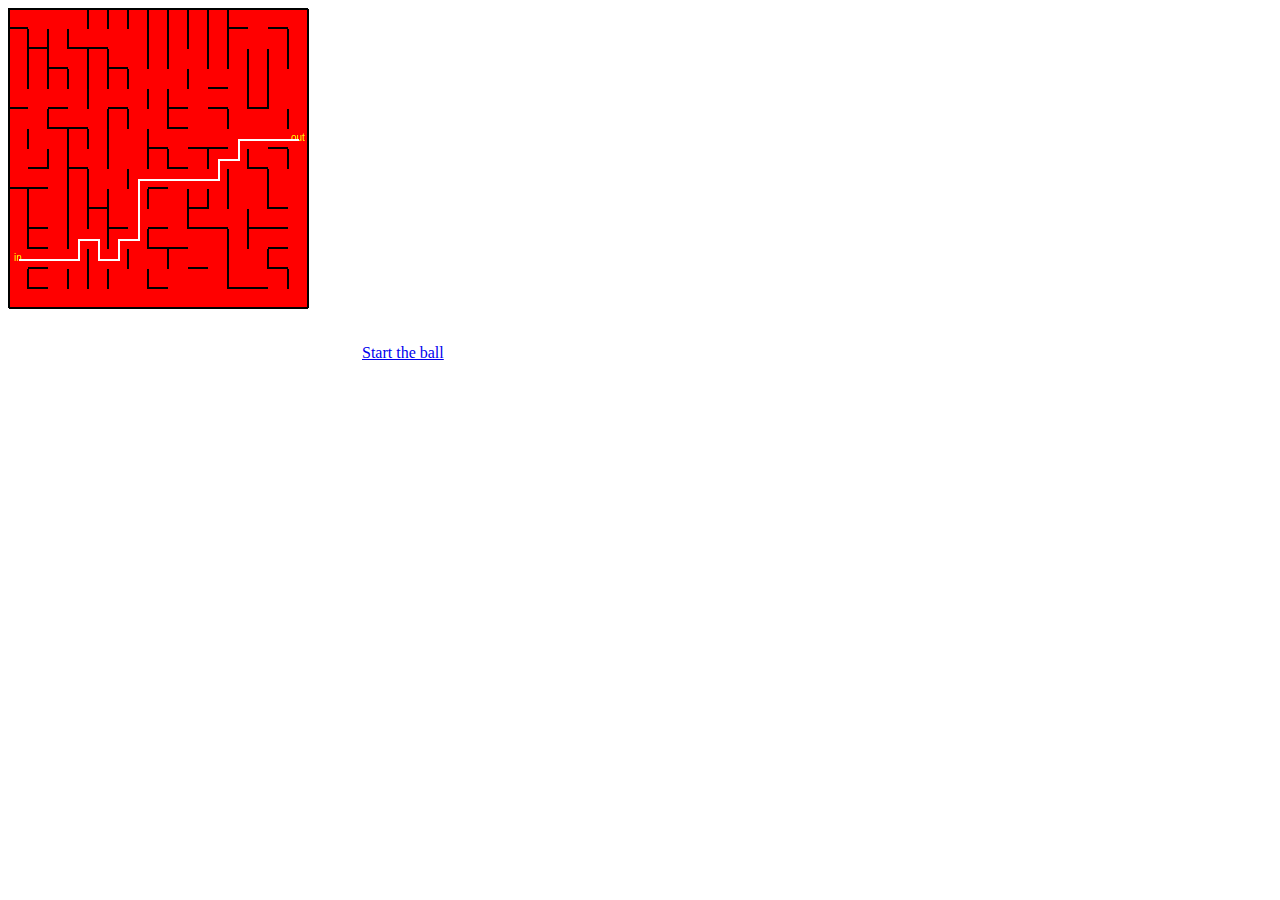
==== Canvas/index.html @ 4412112f "DOM imlemented" ====
<!doctype html>
<html lang="en">
<head>
  <meta charset="utf-8">
  <title>Labyrinth</title>
  <meta name="description" content="The HTML5 Herald">
  <meta name="author" content="SitePoint">
<body>
<script type="text/javascript" charset="utf-8" src="js/Cell.js"></script>
<script type="text/javascript" charset="utf-8" src="js/Ball.js"></script>
<script type="text/javascript" charset="utf-8" src="js/Model.js"></script>
<script type="text/javascript" charset="utf-8" src="js/View.js"></script>
<img id="ball" src="images/redBall.gif" style="position:absolute; width:20px; left:50px; top:30px;" alt="red ball"/>
<canvas width="350" height="350"></canvas>
<a href="#" id="start">Start the ball</a>
<script>  
    document.getElementById("ball").style.visibility = 'hidden';
    var context = document.querySelector("canvas").getContext("2d");
    var view = new MazeView(300, 300);
    var model = new MazeModel(300, 300);
    var ball = new Ball();
    var field;
    var o;
    var path;    

    view.init(context);
    view.drawBorders();
    // get an array of maze' cells
    field = model.generateMaze();
    view.drawField(field);
  
    o = model.getInOut();
    view.drawInOut(o);
    console.log('In: '.concat(o[0][0],' ', o[0][1]));
    console.log('Out: '.concat(o[1][0],' ', o[1][1]));
    model.setPathLabels(field, o[0], o[1]);
  
    path = model.findPathKoordinates(field, o[1]);  
    view.drawRoute(path); 

    function startAnimation(event) {
      ball.startBall(path);
    }

    var element = document.getElementById("start");
    element.onclick = startAnimation;
</script>
</body>
</html>
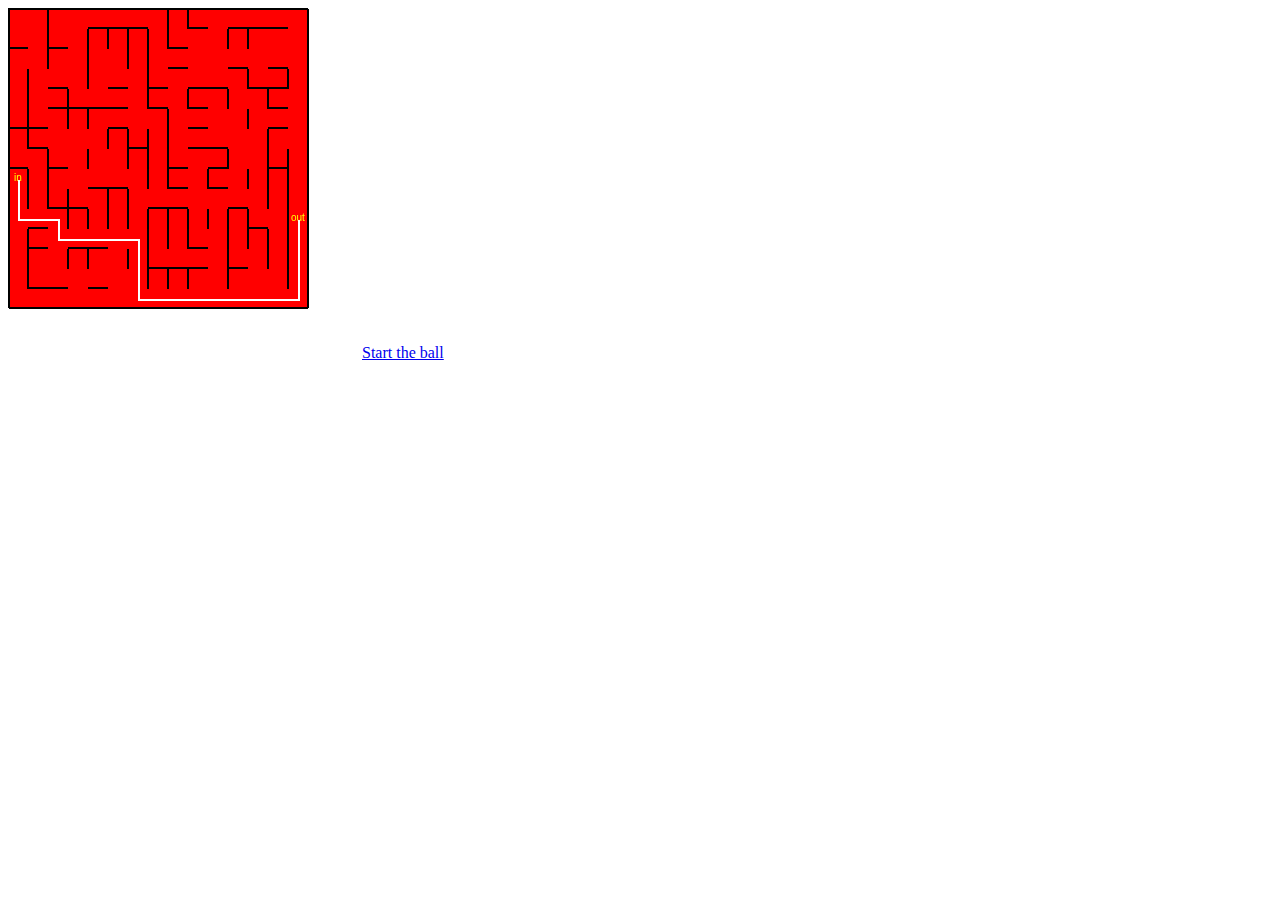
==== commit 72c1552e: "refactoring" ====
--- a/Canvas/index.html
+++ b/Canvas/index.html
@@ -1,10 +1,10 @@
 <!doctype html>
 <html lang="en">
 <head>
-  <meta charset="utf-8">
-  <title>Labyrinth</title>
-  <meta name="description" content="The HTML5 Herald">
-  <meta name="author" content="SitePoint">
+    <meta charset="utf-8">
+    <title>Labyrinth</title>
+    <meta name="description" content="The HTML5 Herald">
+    <meta name="author" content="SitePoint">
 <body>
 <script type="text/javascript" charset="utf-8" src="js/Cell.js"></script>
 <script type="text/javascript" charset="utf-8" src="js/Ball.js"></script>
@@ -13,7 +13,7 @@
 <img id="ball" src="images/redBall.gif" style="position:absolute; width:20px; left:50px; top:30px;" alt="red ball"/>
 <canvas width="350" height="350"></canvas>
 <a href="#" id="start">Start the ball</a>
-<script>  
+<script>
     document.getElementById("ball").style.visibility = 'hidden';
     var context = document.querySelector("canvas").getContext("2d");
     var view = new MazeView(300, 300);
@@ -21,25 +21,25 @@
     var ball = new Ball();
     var field;
     var o;
-    var path;    
+    var path;
 
     view.init(context);
     view.drawBorders();
     // get an array of maze' cells
     field = model.generateMaze();
     view.drawField(field);
-  
+
     o = model.getInOut();
     view.drawInOut(o);
-    console.log('In: '.concat(o[0][0],' ', o[0][1]));
-    console.log('Out: '.concat(o[1][0],' ', o[1][1]));
+    console.log('In: '.concat(o[0][0], ' ', o[0][1]));
+    console.log('Out: '.concat(o[1][0], ' ', o[1][1]));
     model.setPathLabels(field, o[0], o[1]);
-  
-    path = model.findPathKoordinates(field, o[1]);  
-    view.drawRoute(path); 
+
+    path = model.findPathKoordinates(field, o[1]);
+    view.drawRoute(path);
 
     function startAnimation(event) {
-      ball.startBall(path);
+        ball.startBall(path);
     }
 
     var element = document.getElementById("start");
